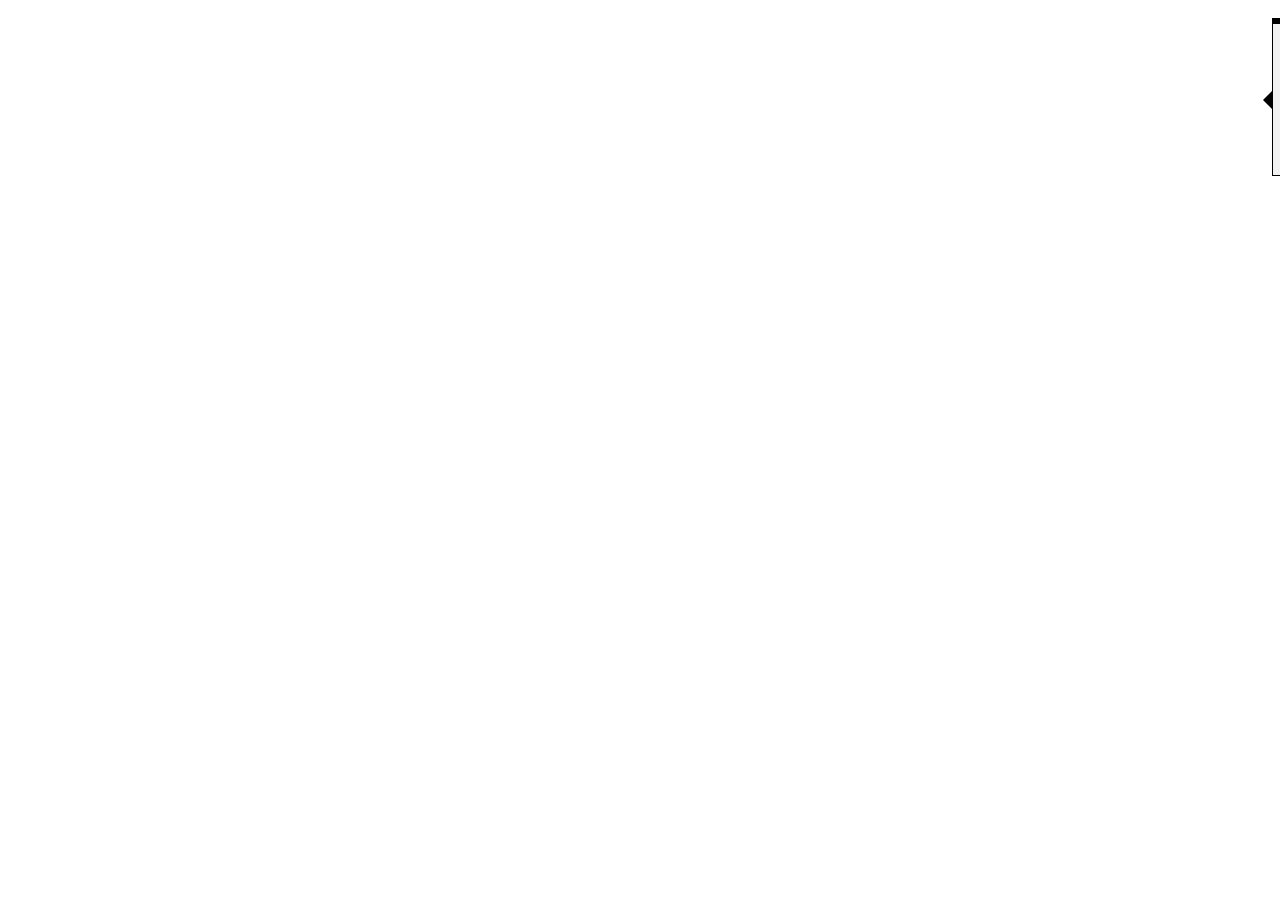
==== HTMLPage1.html @ b90b51de "fefe" ====
﻿<!DOCTYPE html>

<html lang="en" xmlns="http://www.w3.org/1999/xhtml">
<head>
    <meta charset="utf-8" />
    <title></title>
    <style>
        body {
            letter-spacing: 0px;
        }

        h2, h3 {
            margin: 0;
            padding: 0;
        }

        div, h2, h3 {
            display: block;
        }

        .tobPopover {
    background-color: #f1f1f1;
    border-width: 1px;
    border-top-width: 6px;
    border-style: solid;
    position: absolute;
    display: block;
    margin-left: 10px;
    padding: 10px;
}

.tobPopover h2{
	font-size: 20px;
	margin: 5px 0px 0px 5px;
	line-height: 18px;
    float: left;
}

.tobPopover h3{
	font-size: 12px;
	margin: 4px 0px 0px 5px;
	display: block;
	line-height: 10px;
}

.tobPopover span{
	font-size: 14px;
	margin-left: 5px;
	line-height: 20px;
    display: block;
    clear: left;
}

    .tobPopover span p {
        font-size: 14px;
	    margin-left: 5px;
        clear: none;
        display: inline;
    }

.tobPopover a{
	font-size: 14px;
	margin-left: 5px;
}

.tobPopover .delimiter{
	width: 100%;
	border-bottom: 1px solid #ffffff;
	border-top: 1px solid #e1e1e1;
	margin: 10px 0px 10px 0px
}
    .tobPopover .arrow {
        width: 0; 
	    height: 0; 
	    border-top: 10px solid transparent;
	    border-bottom: 10px solid transparent;	
	    border-right-width: 10px;
        border-right-style: solid;
        position: absolute;
        top: 50%;
        right: 100%;
        margin-top: -10px;
    }

        .wrapper {
            position: relative;
            float: right;
            padding: 10px;
        }

    </style>

</head>
<body>
    
    <div class="wrapper">
        <div class="tobPopover">
            <h2>Detta är ett test som inte ska bryta</h2>
            <h3>Onödigt</h3>
            <div class="delimiter"></div>
            <span>m: <a href="#">governor@dinwiddie.gov</a></span>
            <div class="arrow"></div>
        </div>
    </div class="wrapper">
</body>
</html>
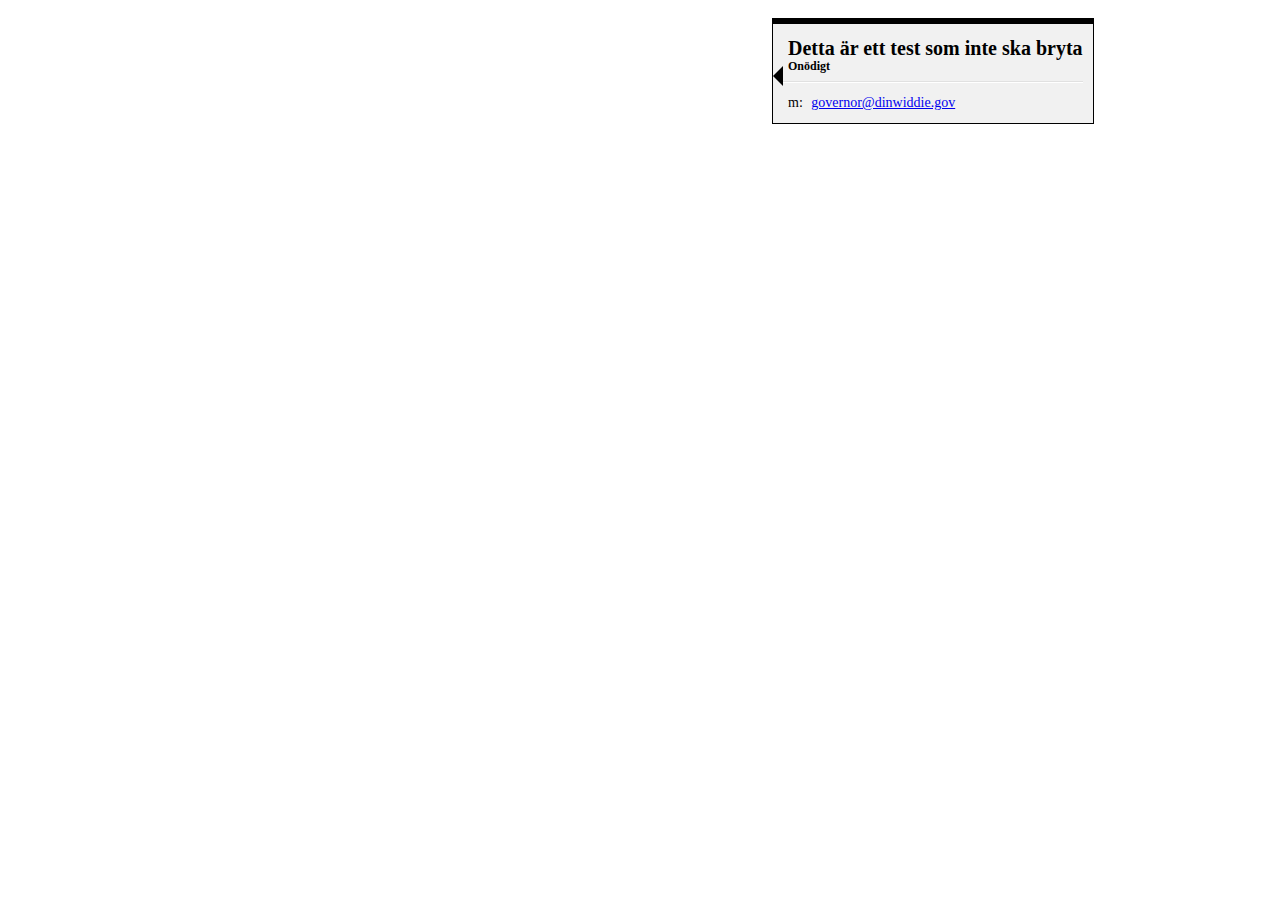
==== commit 438876bd: "popover trouble" ====
--- a/HTMLPage1.html
+++ b/HTMLPage1.html
@@ -33,7 +33,6 @@
 	font-size: 20px;
 	margin: 5px 0px 0px 5px;
 	line-height: 18px;
-    float: left;
 }
 
 .tobPopover h3{
@@ -86,21 +85,25 @@
             position: relative;
             float: right;
             padding: 10px;
+            width: 500px;
         }
 
     </style>
 
 </head>
 <body>
+        
+        <div class="wrapper">
+            <div class="tobPopover">
+                <div style="position: relative; clear: both;">
+                <h2>Detta är ett test som inte ska bryta</h2>
+                <h3>Onödigt</h3>
+                <div class="delimiter"></div>
+                <span>m: <a href="#">governor@dinwiddie.gov</a></span>
+                <div class="arrow"></div>
+                </div>
+            </div>
+        </div>
     
-    <div class="wrapper">
-        <div class="tobPopover">
-            <h2>Detta är ett test som inte ska bryta</h2>
-            <h3>Onödigt</h3>
-            <div class="delimiter"></div>
-            <span>m: <a href="#">governor@dinwiddie.gov</a></span>
-            <div class="arrow"></div>
-        </div>
-    </div class="wrapper">
 </body>
 </html>